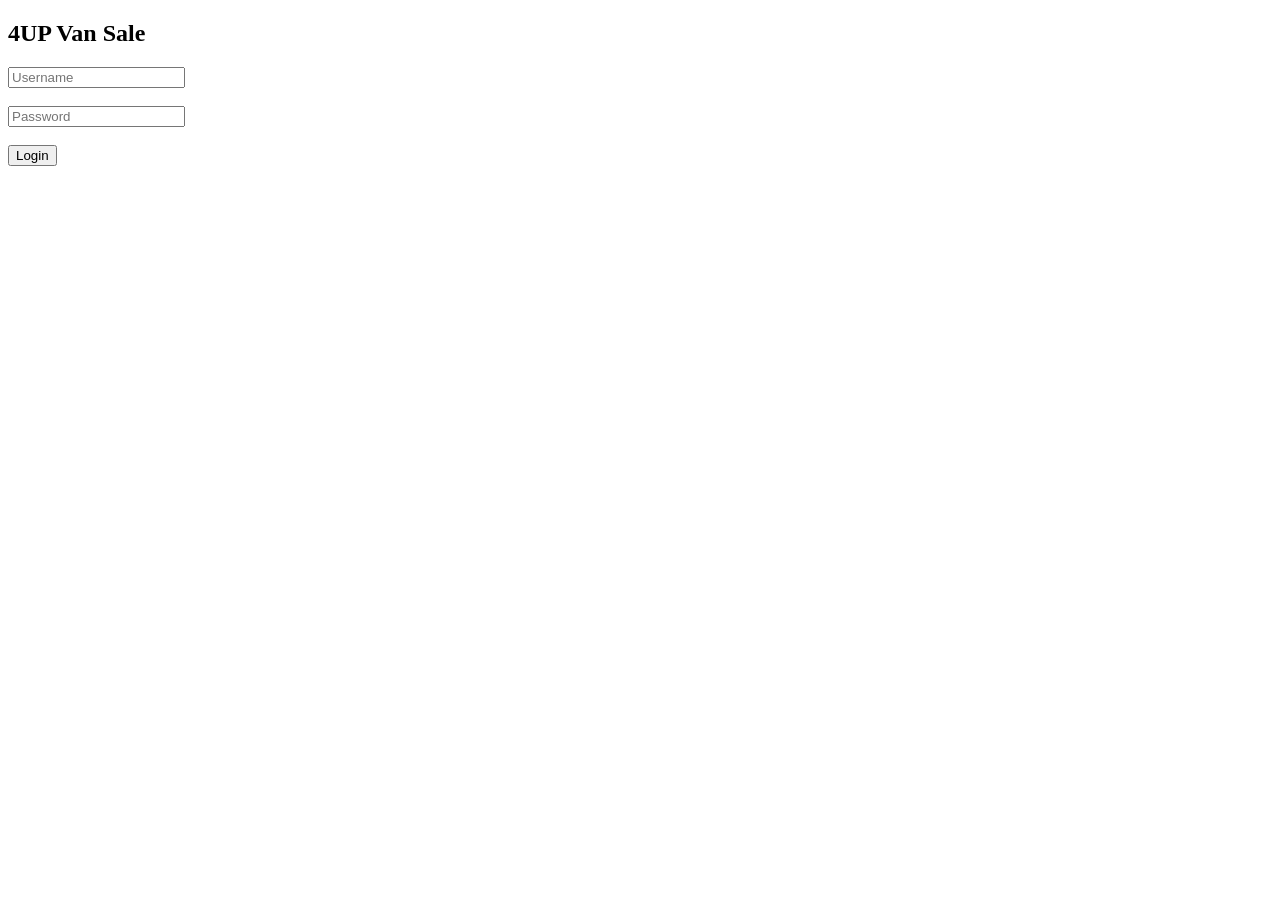
==== index.html @ 63e8392f "Create index.html" ====
<!DOCTYPE html>
<html>
<head>
<meta charset="UTF-8">
<meta name="viewport" content="width=device-width, initial-scale=1.0">
<title>4UP Van Sale</title>
<link rel="stylesheet" href="style.css">
</head>

<body>

<h2>4UP Van Sale</h2>

<input type="text" placeholder="Username"><br><br>

<input type="password" placeholder="Password"><br><br>

<button>Login</button>

<script src="script.js"></script>

</body>
  </html>
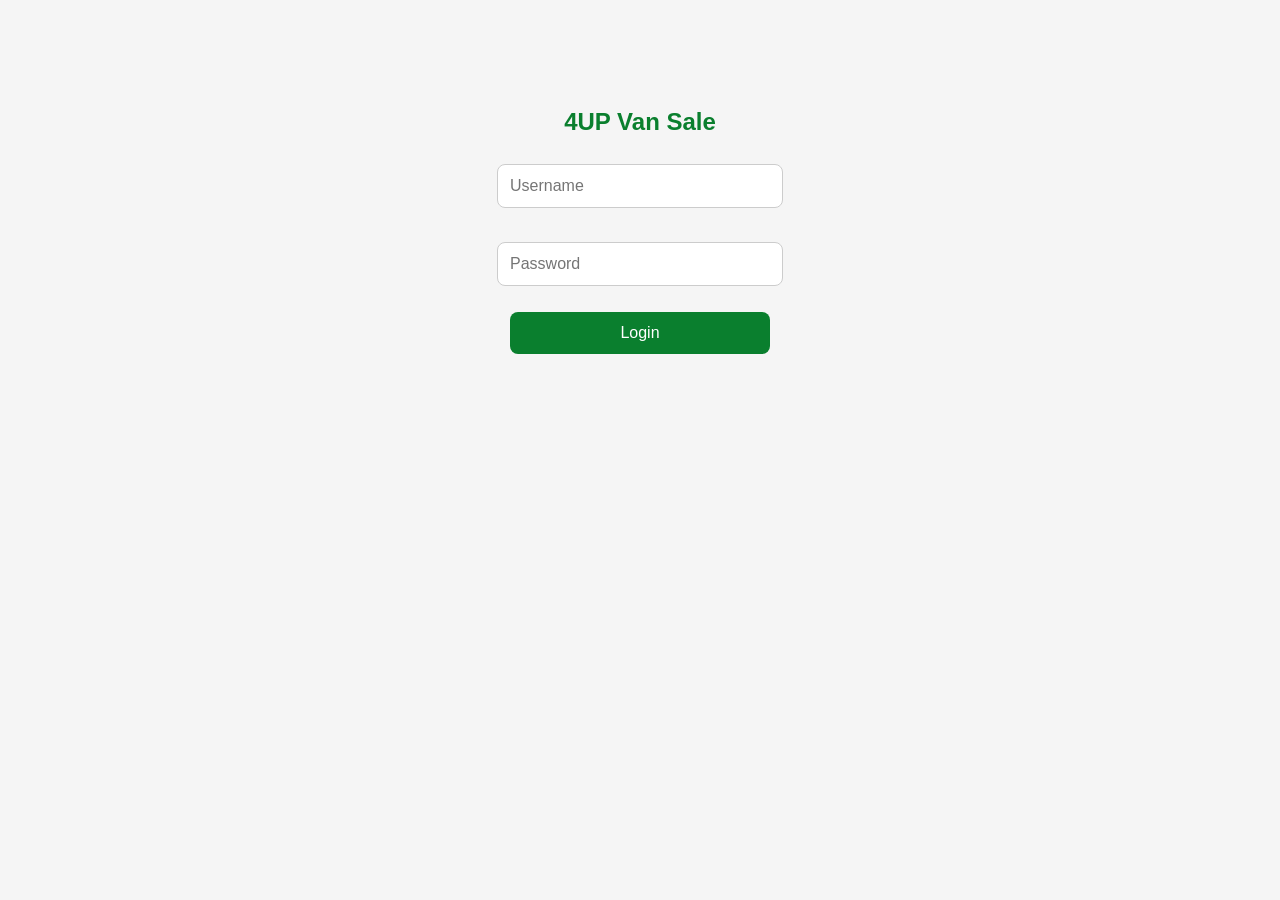
==== commit 80e75fed: "Update index.html" ====
--- a/index.html
+++ b/index.html
@@ -6,18 +6,30 @@
 <title>4UP Van Sale</title>
 <link rel="stylesheet" href="style.css">
 </head>
-
 <body>
 
+<div id="loginPage">
 <h2>4UP Van Sale</h2>
 
-<input type="text" placeholder="Username"><br><br>
+<input type="text" id="username" placeholder="Username"><br><br>
+<input type="password" id="password" placeholder="Password"><br><br>
 
-<input type="password" placeholder="Password"><br><br>
+<button onclick="login()">Login</button>
+</div>
 
-<button>Login</button>
+<div id="dashboard" style="display:none;">
+<h2>Dashboard</h2>
+
+<button>🧾 Billing</button><br><br>
+<button>🏪 Shop List</button><br><br>
+<button>📦 Stock</button><br><br>
+<button>💰 Collection</button><br><br>
+<button>🗺️ Route Plan</button><br><br>
+<button>📊 Reports</button>
+
+</div>
 
 <script src="script.js"></script>
 
 </body>
-  </html>
+</html>
--- a/style.css
+++ b/style.css
@@ -0,0 +1,34 @@
+body{
+    font-family: Arial, sans-serif;
+    background:#f5f5f5;
+    text-align:center;
+    padding-top:80px;
+}
+
+h2{
+    color:#0a7f2e;
+}
+
+input{
+    width:260px;
+    padding:12px;
+    margin:8px;
+    border:1px solid #ccc;
+    border-radius:8px;
+    font-size:16px;
+}
+
+button{
+    width:260px;
+    padding:12px;
+    background:#0a7f2e;
+    color:white;
+    border:none;
+    border-radius:8px;
+    font-size:16px;
+    cursor:pointer;
+}
+
+button:hover{
+    background:#066321;
+}
